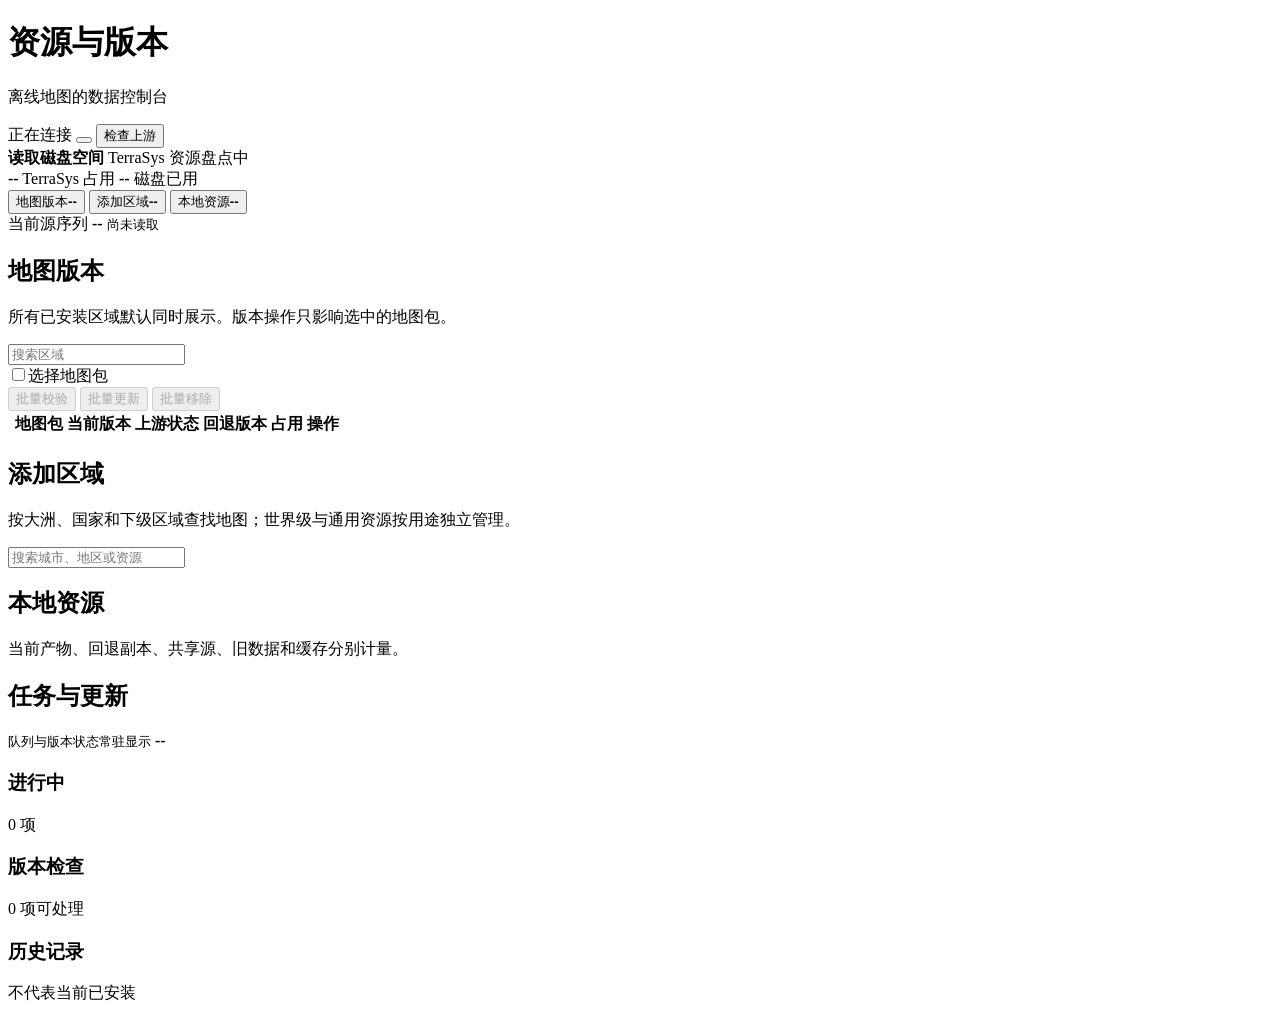
==== web/resources.html @ 4d76133a "Rename project to TerraSys" ====
<!doctype html>
<html lang="zh-CN">
  <head>
    <meta charset="utf-8" />
    <meta name="viewport" content="width=device-width, initial-scale=1" />
    <meta name="theme-color" content="#f4f5f2" />
    <title>资源与版本 - TerraSys</title>
    <link rel="icon" href="data:," />
    <link rel="stylesheet" href="/src/resources.css?v=20260802-5" />
  </head>
  <body>
    <header class="app-header">
      <a class="icon-button" href="/" title="返回地图" aria-label="返回地图"><i data-lucide="arrow-left"></i></a>
      <div class="app-title">
        <h1>资源与版本</h1>
        <p>离线地图的数据控制台</p>
      </div>
      <span id="workerState" class="status-pill neutral">正在连接</span>
      <button id="refreshButton" class="icon-button" type="button" title="刷新本地状态" aria-label="刷新本地状态">
        <i data-lucide="refresh-cw"></i>
      </button>
      <button id="upstreamButton" class="command-button" type="button">
        <i data-lucide="cloud-download"></i><span>检查上游</span>
      </button>
    </header>

    <section class="storage-strip" aria-label="磁盘空间">
      <div class="storage-copy">
        <strong id="storageFree">读取磁盘空间</strong>
        <span id="storageMeta">TerraSys 资源盘点中</span>
      </div>
      <div id="storageTrack" class="storage-track" role="img" aria-label="正在读取磁盘占用">
        <span id="storageUsedBar" class="disk-usage"></span>
        <span id="storageManagedBar" class="managed-usage"></span>
      </div>
      <div class="storage-key">
        <span><i class="key-dot managed"></i><b id="managedSize">--</b> TerraSys 占用</span>
        <span><i class="key-dot disk"></i><b id="diskUsed">--</b> 磁盘已用</span>
      </div>
    </section>

    <div id="notice" class="notice" role="status" aria-live="polite" hidden></div>

    <div class="workspace">
      <aside class="section-nav">
        <nav aria-label="资源管理视图">
          <button class="active" type="button" data-view="versions">
            <i data-lucide="git-compare-arrows"></i><span>地图版本</span><b id="versionBadge">--</b>
          </button>
          <button type="button" data-view="catalog">
            <i data-lucide="map-pinned"></i><span>添加区域</span><b id="catalogBadge">--</b>
          </button>
          <button type="button" data-view="local">
            <i data-lucide="hard-drive"></i><span>本地资源</span><b id="localBadge">--</b>
          </button>
        </nav>
        <div class="nav-summary">
          <span>当前源序列</span>
          <strong id="sourceSequence">--</strong>
          <small id="sourceTimestamp">尚未读取</small>
        </div>
      </aside>

      <main class="content">
        <section id="versionsView" class="view active" aria-labelledby="versionsHeading">
          <header class="view-header">
            <div>
              <h2 id="versionsHeading">地图版本</h2>
              <p>所有已安装区域默认同时展示。版本操作只影响选中的地图包。</p>
            </div>
            <label class="search-field">
              <i data-lucide="search"></i>
              <input id="packSearch" type="search" placeholder="搜索区域" autocomplete="off" />
            </label>
          </header>
          <div id="bulkToolbar" class="bulk-toolbar">
            <label><input id="selectAllPacks" type="checkbox" /><span id="selectedLabel">选择地图包</span></label>
            <div>
              <button type="button" data-bulk-action="verify" disabled><i data-lucide="shield-check"></i><span>批量校验</span></button>
              <button type="button" data-bulk-action="update" disabled><i data-lucide="refresh-cw"></i><span>批量更新</span></button>
              <button type="button" data-bulk-action="remove" disabled><i data-lucide="trash-2"></i><span>批量移除</span></button>
            </div>
          </div>
          <div class="table-wrap">
            <table class="version-table">
              <thead>
                <tr>
                  <th class="select-column"></th>
                  <th>地图包</th>
                  <th>当前版本</th>
                  <th>上游状态</th>
                  <th>回退版本</th>
                  <th>占用</th>
                  <th class="actions-column">操作</th>
                </tr>
              </thead>
              <tbody id="versionRows"></tbody>
            </table>
          </div>
        </section>

        <section id="catalogView" class="view" aria-labelledby="catalogHeading">
          <header class="view-header">
            <div>
              <h2 id="catalogHeading">添加区域</h2>
              <p>按大洲、国家和下级区域查找地图；世界级与通用资源按用途独立管理。</p>
            </div>
            <label class="search-field">
              <i data-lucide="search"></i>
              <input id="catalogSearch" type="search" placeholder="搜索城市、地区或资源" autocomplete="off" />
            </label>
          </header>
          <nav id="catalogBreadcrumb" class="catalog-breadcrumb" aria-label="资源目录路径"></nav>
          <div id="catalogResults" class="catalog-results"></div>
        </section>

        <section id="localView" class="view" aria-labelledby="localHeading">
          <header class="view-header">
            <div>
              <h2 id="localHeading">本地资源</h2>
              <p>当前产物、回退副本、共享源、旧数据和缓存分别计量。</p>
            </div>
          </header>
          <div id="resourceSummary" class="metric-band"></div>
          <div id="localGroups" class="resource-groups"></div>
        </section>

      </main>

      <aside id="activityRail" class="activity-rail" aria-labelledby="tasksHeading">
        <header class="activity-rail-header">
          <span>
            <h2 id="tasksHeading">任务与更新</h2>
            <small>队列与版本状态常驻显示</small>
          </span>
          <b id="taskBadge">--</b>
        </header>
        <div class="activity-rail-scroll">
          <section class="task-section">
            <div class="section-title"><h3>进行中</h3><span id="activeTaskCount">0 项</span></div>
            <div id="activeTasks" class="task-list" aria-live="polite"></div>
          </section>
          <section class="task-section">
            <div class="section-title"><h3>版本检查</h3><span id="updateCount">0 项可处理</span></div>
            <div id="updateRows" class="update-list"></div>
          </section>
          <section class="task-section">
            <div class="section-title"><h3>历史记录</h3><span>不代表当前已安装</span></div>
            <div id="historyTasks" class="history-list"></div>
          </section>
        </div>
      </aside>
    </div>

    <dialog id="detailDialog">
      <header>
        <div><h2 id="detailTitle">地图版本</h2><p id="detailSubtitle"></p></div>
        <button class="icon-button" type="button" data-close-dialog title="关闭" aria-label="关闭"><i data-lucide="x"></i></button>
      </header>
      <div id="detailBody" class="dialog-body"></div>
    </dialog>

    <script src="/vendor/lucide/lucide.min.js"></script>
    <script type="module" src="/src/resources.js?v=20260807-1"></script>
  </body>
</html>
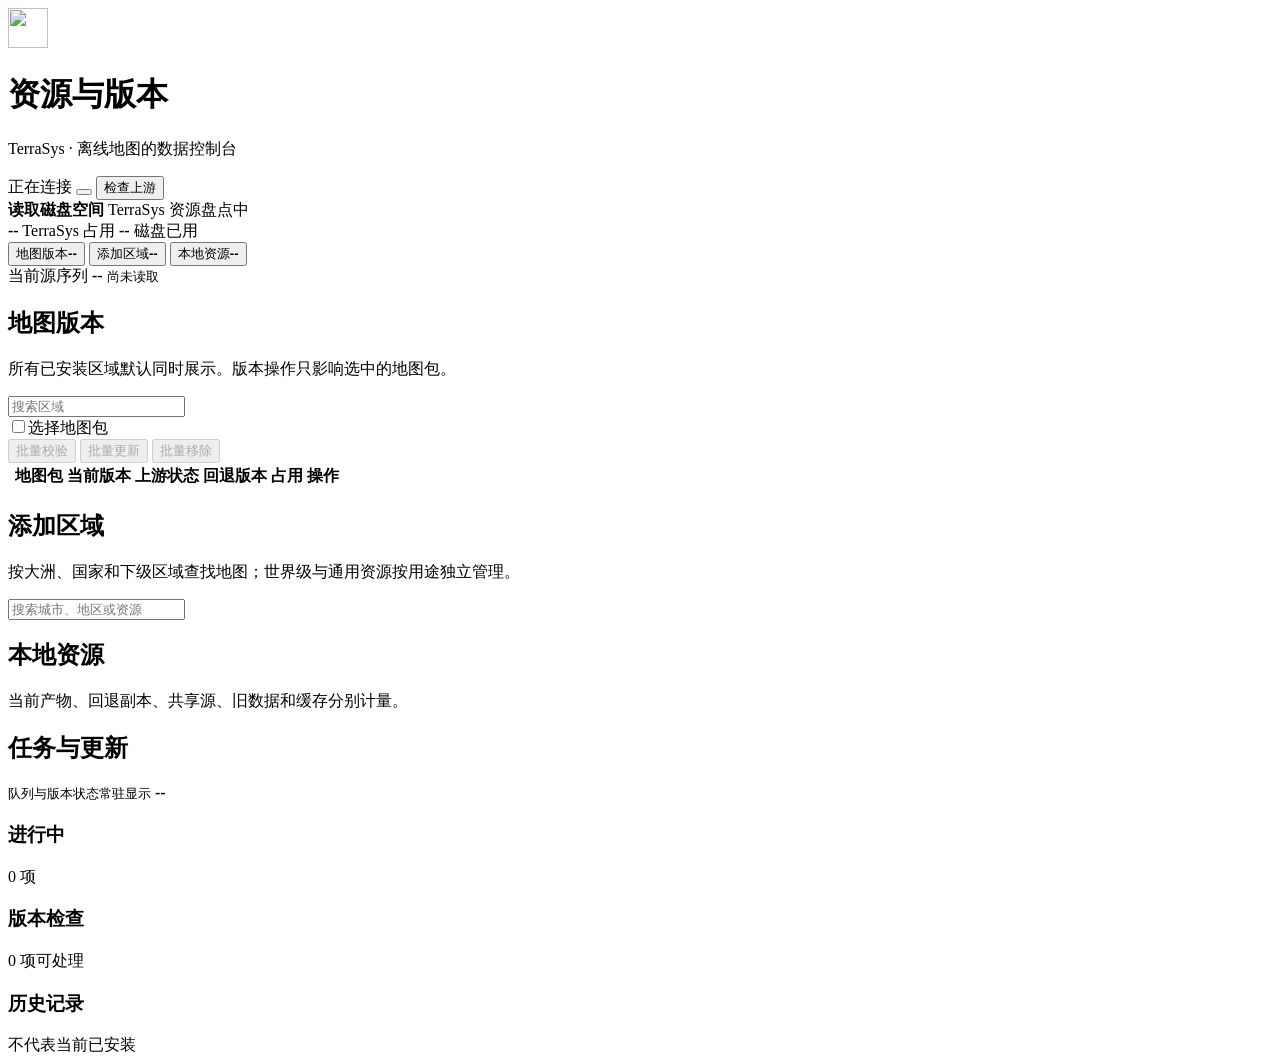
==== commit 011f1514: "Add TerraSys brand identity" ====
--- a/web/resources.html
+++ b/web/resources.html
@@ -5,15 +5,17 @@
     <meta name="viewport" content="width=device-width, initial-scale=1" />
     <meta name="theme-color" content="#f4f5f2" />
     <title>资源与版本 - TerraSys</title>
-    <link rel="icon" href="data:," />
-    <link rel="stylesheet" href="/src/resources.css?v=20260802-5" />
+    <link rel="icon" type="image/png" href="/assets/brand/terrasys-mark.png" />
+    <link rel="apple-touch-icon" href="/assets/brand/terrasys-mark.png" />
+    <link rel="stylesheet" href="/src/resources.css?v=20260809-1" />
   </head>
   <body>
     <header class="app-header">
       <a class="icon-button" href="/" title="返回地图" aria-label="返回地图"><i data-lucide="arrow-left"></i></a>
+      <img class="header-brand-mark" src="/assets/brand/terrasys-mark.png" alt="" width="40" height="40" />
       <div class="app-title">
         <h1>资源与版本</h1>
-        <p>离线地图的数据控制台</p>
+        <p>TerraSys · 离线地图的数据控制台</p>
       </div>
       <span id="workerState" class="status-pill neutral">正在连接</span>
       <button id="refreshButton" class="icon-button" type="button" title="刷新本地状态" aria-label="刷新本地状态">
